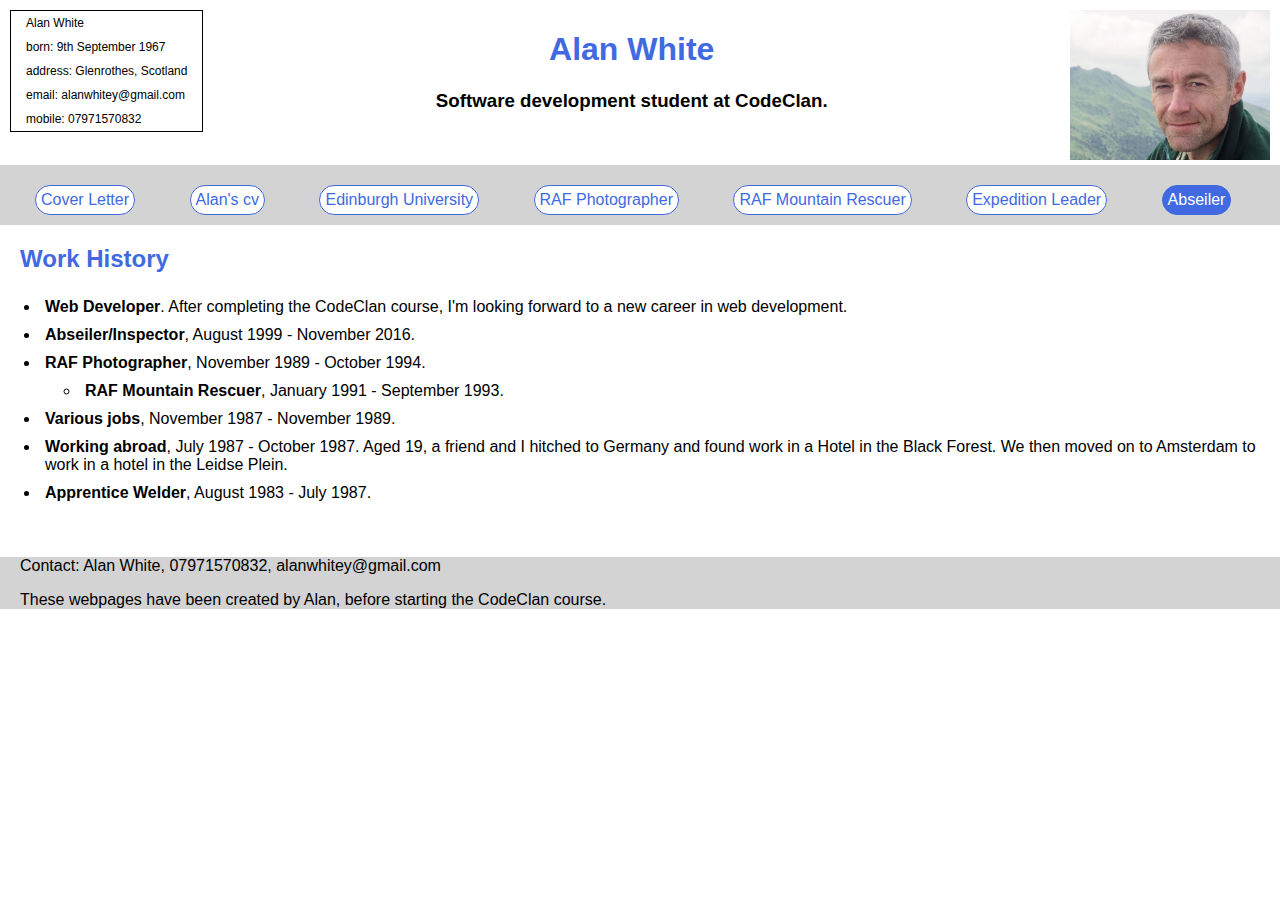
==== abseiler.html @ ad5b437e "Add files via upload" ====
<!DOCTYPE html>
<html>

<head>
  <title>Alan's cv</title>
  <link rel="stylesheet" type="text/css" href="alancv.css">
  <style>
  </style>
  <script>The *script* element is used to define client-side JavaScripts.</script>
  <base https://alan-white.github.io/CV/index.html/>
  <meta charset="UTF-8">
  <meta name="description" content="Alan's notes from W3Schools HTML tutorial">
  <meta name="keywords" content="HTML,CSS,XML,JavaScript,Alan">
  <meta name="author" content="Alan White">
  <meta name="viewport" content="width=device-width, initial-scale=1.0">
  <meta http-equiv="refresh" content="30">
</head>

<body>

<header>
  <ul>
    <li>Alan White</li>
    <li>born: 9th September 1967</li>
    <li>address: Glenrothes, Scotland</li>
    <li>email: alanwhitey@gmail.com</li>
    <li>mobile: 07971570832</li>
  </ul>
    
  <img src="alanphoto.jpg" alt="photo of Alan" style="width:200px; height:auto;"/>

  <h1>Alan White</h1>
  
  <h3>Software development student at CodeClan.</h3>  
  
</header>

  
  <nav>
    <a href="index.html" target="_self">Cover Letter</a>
    <a href="alancv.html" target="_self">Alan's cv</a>
    <a href="EdinburghUniversity.html" target="_self">Edinburgh University</a>
    <a href="RAFPhotographer.html" target="_self">RAF Photographer</a>
    <a href="RAFMRT.html" target="_self">RAF Mountain Rescuer</a>
    <a href="ExpeditionLeader.html" target="_self">Expedition Leader</a>
    <a class="active" href="abseiler.html" target="_self">Abseiler</a>
  </nav>

<h2>Work History</h2>

  <ul>
    <li><b>Web Developer</b>.  After completing the CodeClan course, I'm looking forward to a new career in web development.</li>
    <li><b>Abseiler/Inspector</b>, August 1999 - November 2016.</li>
    <li><b>RAF Photographer</b>, November 1989 - October 1994.</li>
      <ul>
        <li><b>RAF Mountain Rescuer</b>, January 1991 - September 1993.</li>
      </ul>
    <li><b>Various jobs</b>, November 1987 - November 1989.</li> 
    <li><b>Working abroad</b>, July 1987 - October 1987. Aged 19, a friend and I hitched to Germany and found work in a Hotel in the Black Forest.  We then moved on to Amsterdam to work in a hotel in the Leidse Plein.</li>
    <li><b>Apprentice Welder</b>, August 1983 - July 1987.</li>
  </ul>
  
<br/>

<footer>
  <p>Contact: Alan White, 07971570832, alanwhitey@gmail.com</p>
  <p> These webpages have been created by Alan, before starting the CodeClan course.</p>
</footer>
</body>
</html>
---- alancv.css ----
/*Alan's cv*/

body {
    background-color: #FFFFFF;
    color: #000000;
    border: none;
    margin:0px;
    font-family: Arial, Helvetica, sans-serif;
}
  
header {
    display:inline-block; 
    position: static;
    width: 100%;
    margin: 10px 0px 0px 0px;
}
  
header ul {
    float: left;
    margin: 0px 0px 0px 0px;
    list-style-type: none;
    font-size: 12px;
    border: 1px solid black;
    margin: 0px 0px 0px 10px;
    padding: 0px 10px 0px 10px;
}

header img {
    float: right;
    margin: 0 10px 5px 10px;
}

h1 {
    text-align:center;
    color:#4169E1;
}

h3 {
    text-align:center;
    color: none;
}

nav {
    display: inline-block;
    width: 100%;
    height: auto;
    background-color:lightgrey;
    padding:10px;
}

nav a {
    display: inline-block;
    margin: 10px 25px 0px 25px;
}
  
nav a.active {
    background-color: royalblue; color: #FFFFFF;
}

a:link, a:visited {
    background-color: #FFFFFF;
    color: #4169E1;
    border:1px solid #4169E1; 
    border-radius:20px; 
    padding:5px;
    text-decoration: none;
}

a:hover {
    background-color: #4169E1;
    color: #FFFFFF;
}

a:active {
    background-color: lightblue;
    color: #FFFFFF;
}

h2 {
    color:#4169E1;
    margin-left: 20px;
}

li {
    padding: 5px;
}

footer {
    width:100%;
    background-color:lightgrey;
    padding: 0px 0px 0px 20px; 
    
}
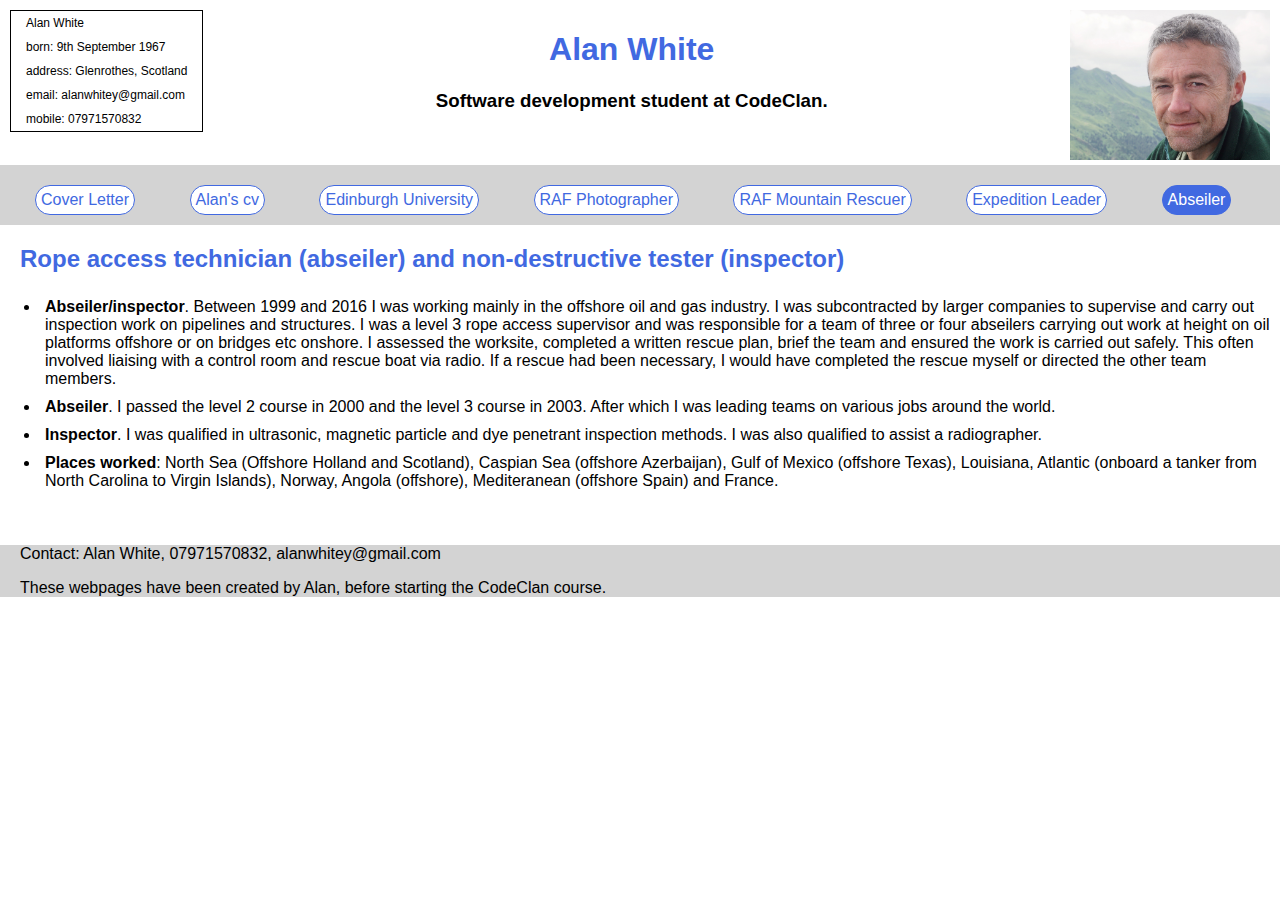
==== commit 04f467a0: "Add files via upload" ====
--- a/abseiler.html
+++ b/abseiler.html
@@ -9,8 +9,8 @@
   <script>The *script* element is used to define client-side JavaScripts.</script>
   <base https://alan-white.github.io/CV/index.html/>
   <meta charset="UTF-8">
-  <meta name="description" content="Alan's notes from W3Schools HTML tutorial">
-  <meta name="keywords" content="HTML,CSS,XML,JavaScript,Alan">
+  <meta name="description" content="Alan's cv">
+  <meta name="keywords" content="">
   <meta name="author" content="Alan White">
   <meta name="viewport" content="width=device-width, initial-scale=1.0">
   <meta http-equiv="refresh" content="30">
@@ -46,18 +46,14 @@
     <a class="active" href="abseiler.html" target="_self">Abseiler</a>
   </nav>
 
-<h2>Work History</h2>
+<h2>Rope access technician (abseiler) and non-destructive tester (inspector)</h2>
 
   <ul>
-    <li><b>Web Developer</b>.  After completing the CodeClan course, I'm looking forward to a new career in web development.</li>
-    <li><b>Abseiler/Inspector</b>, August 1999 - November 2016.</li>
-    <li><b>RAF Photographer</b>, November 1989 - October 1994.</li>
-      <ul>
-        <li><b>RAF Mountain Rescuer</b>, January 1991 - September 1993.</li>
-      </ul>
-    <li><b>Various jobs</b>, November 1987 - November 1989.</li> 
-    <li><b>Working abroad</b>, July 1987 - October 1987. Aged 19, a friend and I hitched to Germany and found work in a Hotel in the Black Forest.  We then moved on to Amsterdam to work in a hotel in the Leidse Plein.</li>
-    <li><b>Apprentice Welder</b>, August 1983 - July 1987.</li>
+    <li><b>Abseiler/inspector</b>.  Between 1999 and 2016 I was working mainly in the offshore oil and gas industry.  I was subcontracted by larger companies to supervise and carry out inspection work on pipelines and structures.
+I was a level 3 rope access supervisor and was responsible for a team of three or four abseilers carrying out work at height on oil platforms offshore or on bridges etc onshore.  I assessed the worksite, completed a written rescue plan, brief the team and ensured the work is carried out safely.  This often involved liaising with a control room and rescue boat via radio.  If a rescue had been necessary, I would have completed the rescue myself or directed the other team members.</li>
+    <li><b>Abseiler</b>.  I passed the level 2 course in 2000 and the level 3 course in 2003.  After which I was leading teams on various jobs around the world.</li>
+    <li><b>Inspector</b>. I was qualified in ultrasonic, magnetic particle and dye penetrant inspection methods.  I was also qualified to assist a radiographer.</li>
+    <li><b>Places worked</b>: North Sea (Offshore Holland and Scotland), Caspian Sea (offshore Azerbaijan), Gulf of Mexico (offshore Texas), Louisiana, Atlantic (onboard a tanker from North Carolina to Virgin Islands), Norway, Angola (offshore), Mediteranean (offshore Spain) and France.</li> 
   </ul>
   
 <br/>
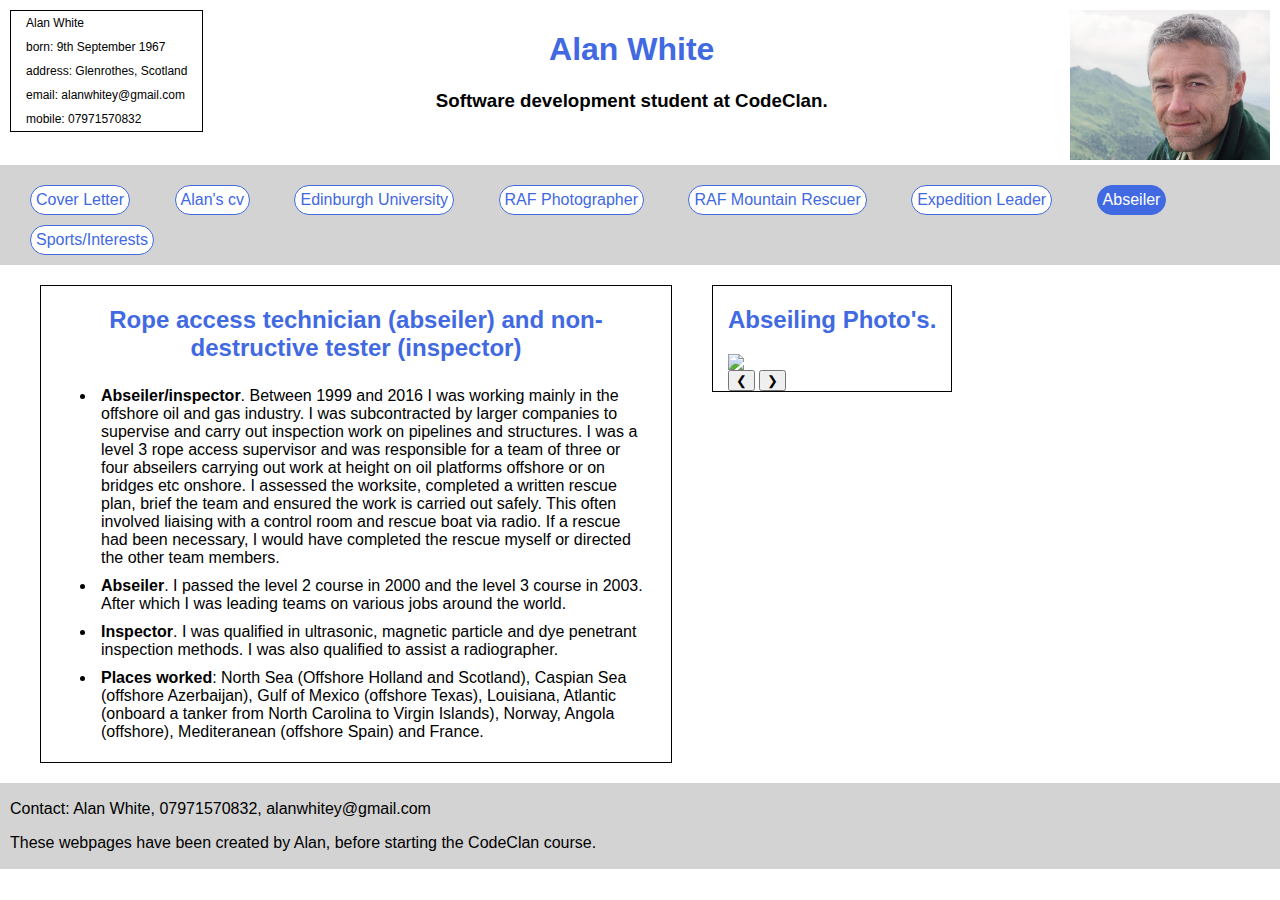
==== commit 528350a4: "Add files via upload" ====
--- a/abseiler.html
+++ b/abseiler.html
@@ -26,16 +26,16 @@
     <li>email: alanwhitey@gmail.com</li>
     <li>mobile: 07971570832</li>
   </ul>
-    
+
   <img src="alanphoto.jpg" alt="photo of Alan" style="width:200px; height:auto;"/>
 
   <h1>Alan White</h1>
-  
-  <h3>Software development student at CodeClan.</h3>  
-  
+
+  <h3>Software development student at CodeClan.</h3>
+
 </header>
 
-  
+
   <nav>
     <a href="index.html" target="_self">Cover Letter</a>
     <a href="alancv.html" target="_self">Alan's cv</a>
@@ -44,8 +44,10 @@
     <a href="RAFMRT.html" target="_self">RAF Mountain Rescuer</a>
     <a href="ExpeditionLeader.html" target="_self">Expedition Leader</a>
     <a class="active" href="abseiler.html" target="_self">Abseiler</a>
+    <a href="sports/interests.html" target="_self">Sports/Interests</a>
   </nav>
 
+<div class=rwd>
 <h2>Rope access technician (abseiler) and non-destructive tester (inspector)</h2>
 
   <ul>
@@ -53,14 +55,48 @@
 I was a level 3 rope access supervisor and was responsible for a team of three or four abseilers carrying out work at height on oil platforms offshore or on bridges etc onshore.  I assessed the worksite, completed a written rescue plan, brief the team and ensured the work is carried out safely.  This often involved liaising with a control room and rescue boat via radio.  If a rescue had been necessary, I would have completed the rescue myself or directed the other team members.</li>
     <li><b>Abseiler</b>.  I passed the level 2 course in 2000 and the level 3 course in 2003.  After which I was leading teams on various jobs around the world.</li>
     <li><b>Inspector</b>. I was qualified in ultrasonic, magnetic particle and dye penetrant inspection methods.  I was also qualified to assist a radiographer.</li>
-    <li><b>Places worked</b>: North Sea (Offshore Holland and Scotland), Caspian Sea (offshore Azerbaijan), Gulf of Mexico (offshore Texas), Louisiana, Atlantic (onboard a tanker from North Carolina to Virgin Islands), Norway, Angola (offshore), Mediteranean (offshore Spain) and France.</li> 
+    <li><b>Places worked</b>: North Sea (Offshore Holland and Scotland), Caspian Sea (offshore Azerbaijan), Gulf of Mexico (offshore Texas), Louisiana, Atlantic (onboard a tanker from North Carolina to Virgin Islands), Norway, Angola (offshore), Mediteranean (offshore Spain) and France.</li>
   </ul>
-  
-<br/>
+</div>
+
+<div class=rwd>
+<h2>Abseiling Photo's.</h2>
+
+<div>
+  <img class="mySlides" src="abs1.jpg" style="width:100%">
+  <img class="mySlides" src="abs2.jpg" style="width:100%">
+  <img class="mySlides" src="abs3.jpg" style="width:100%">
+  <img class="mySlides" src="abs4.jpg" style="width:100%">
+  <img class="mySlides" src="abs5.jpg" style="width:100%">
+
+  <button class="w3-button w3-black w3-display-left" onclick="plusDivs(-1)">&#10094;</button>
+  <button class="w3-button w3-black w3-display-right" onclick="plusDivs(1)">&#10095;</button>
+</div>
+
+<script>
+var slideIndex = 1;
+showDivs(slideIndex);
+
+function plusDivs(n) {
+  showDivs(slideIndex += n);
+}
+
+function showDivs(n) {
+  var i;
+  var x = document.getElementsByClassName("mySlides");
+  if (n > x.length) {slideIndex = 1}
+  if (n < 1) {slideIndex = x.length}
+  for (i = 0; i < x.length; i++) {
+     x[i].style.display = "none";
+  }
+  x[slideIndex-1].style.display = "block";
+}
+</script>
+</div>
 
 <footer>
   <p>Contact: Alan White, 07971570832, alanwhitey@gmail.com</p>
   <p> These webpages have been created by Alan, before starting the CodeClan course.</p>
 </footer>
 </body>
-</html>+</html>
--- a/alancv.css
+++ b/alancv.css
@@ -4,17 +4,19 @@
     background-color: #FFFFFF;
     color: #000000;
     border: none;
-    margin:0px;
+    margin: 0px;
     font-family: Arial, Helvetica, sans-serif;
 }
-  
+
+p {padding-left: 10px}
+
 header {
-    display:inline-block; 
+    display:inline-block;
     position: static;
     width: 100%;
     margin: 10px 0px 0px 0px;
 }
-  
+
 header ul {
     float: left;
     margin: 0px 0px 0px 0px;
@@ -30,9 +32,24 @@
     margin: 0 10px 5px 10px;
 }
 
+.rwd {
+  float: left;
+  margin: 20px 0px 20px 40px;
+  padding: 0 15px 0 15px;
+  max-width: 600px;
+  height: auto;
+  border: 1px solid black;
+  }
+
 h1 {
     text-align:center;
     color:#4169E1;
+}
+
+h2 {
+    text-align:center;
+    color:#4169E1;
+    margin-left: 0px;
 }
 
 h3 {
@@ -50,9 +67,9 @@
 
 nav a {
     display: inline-block;
-    margin: 10px 25px 0px 25px;
+    margin: 10px 20px 0px 20px;
 }
-  
+
 nav a.active {
     background-color: royalblue; color: #FFFFFF;
 }
@@ -60,8 +77,8 @@
 a:link, a:visited {
     background-color: #FFFFFF;
     color: #4169E1;
-    border:1px solid #4169E1; 
-    border-radius:20px; 
+    border:1px solid #4169E1;
+    border-radius:20px;
     padding:5px;
     text-decoration: none;
 }
@@ -76,18 +93,14 @@
     color: #FFFFFF;
 }
 
-h2 {
-    color:#4169E1;
-    margin-left: 20px;
-}
-
 li {
     padding: 5px;
 }
 
 footer {
+    clear: left;
     width:100%;
     background-color:lightgrey;
-    padding: 0px 0px 0px 20px; 
-    
+    padding: 1px 0px 1px 0px;
+
 }
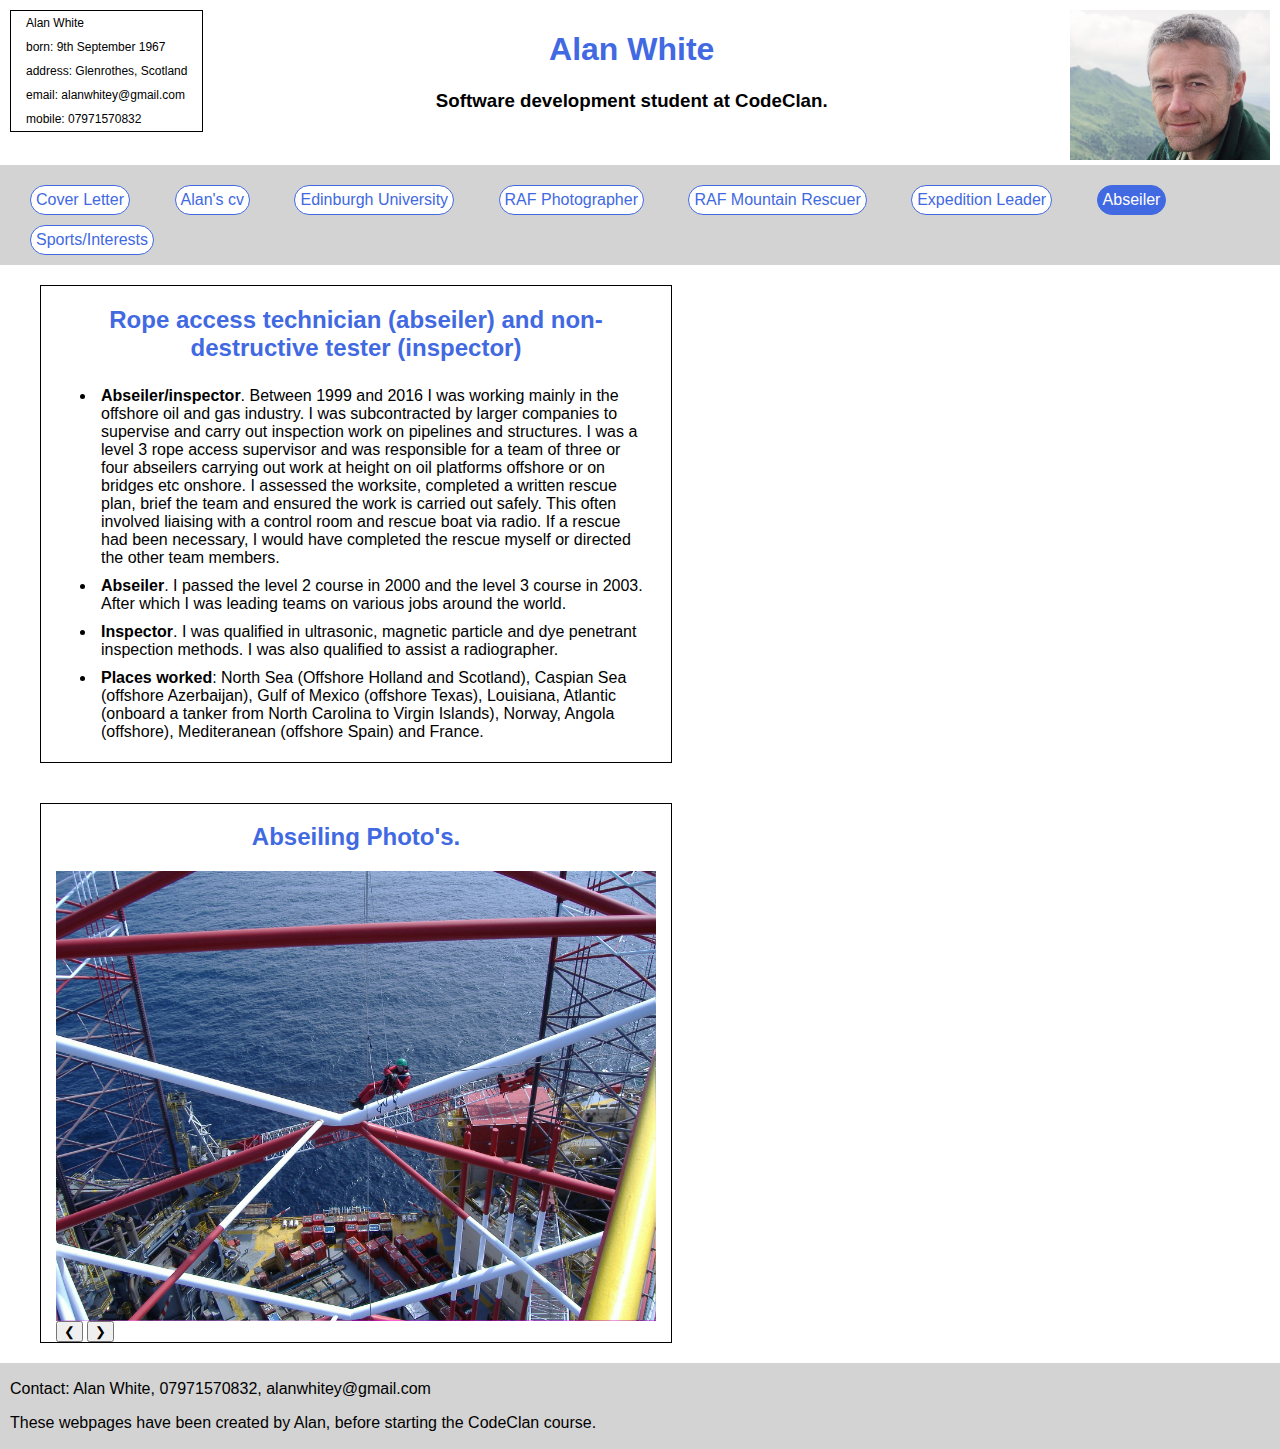
==== commit 3b63107f: "Add files via upload" ====
--- a/abseiler.html
+++ b/abseiler.html
@@ -2,7 +2,7 @@
 <html>
 
 <head>
-  <title>Alan's cv</title>
+  <title>Alan's cv, Abseiler</title>
   <link rel="stylesheet" type="text/css" href="alancv.css">
   <style>
   </style>
@@ -44,7 +44,7 @@
     <a href="RAFMRT.html" target="_self">RAF Mountain Rescuer</a>
     <a href="ExpeditionLeader.html" target="_self">Expedition Leader</a>
     <a class="active" href="abseiler.html" target="_self">Abseiler</a>
-    <a href="sports/interests.html" target="_self">Sports/Interests</a>
+    <a href="SportsInterests.html" target="_self">Sports/Interests</a>
   </nav>
 
 <div class=rwd>
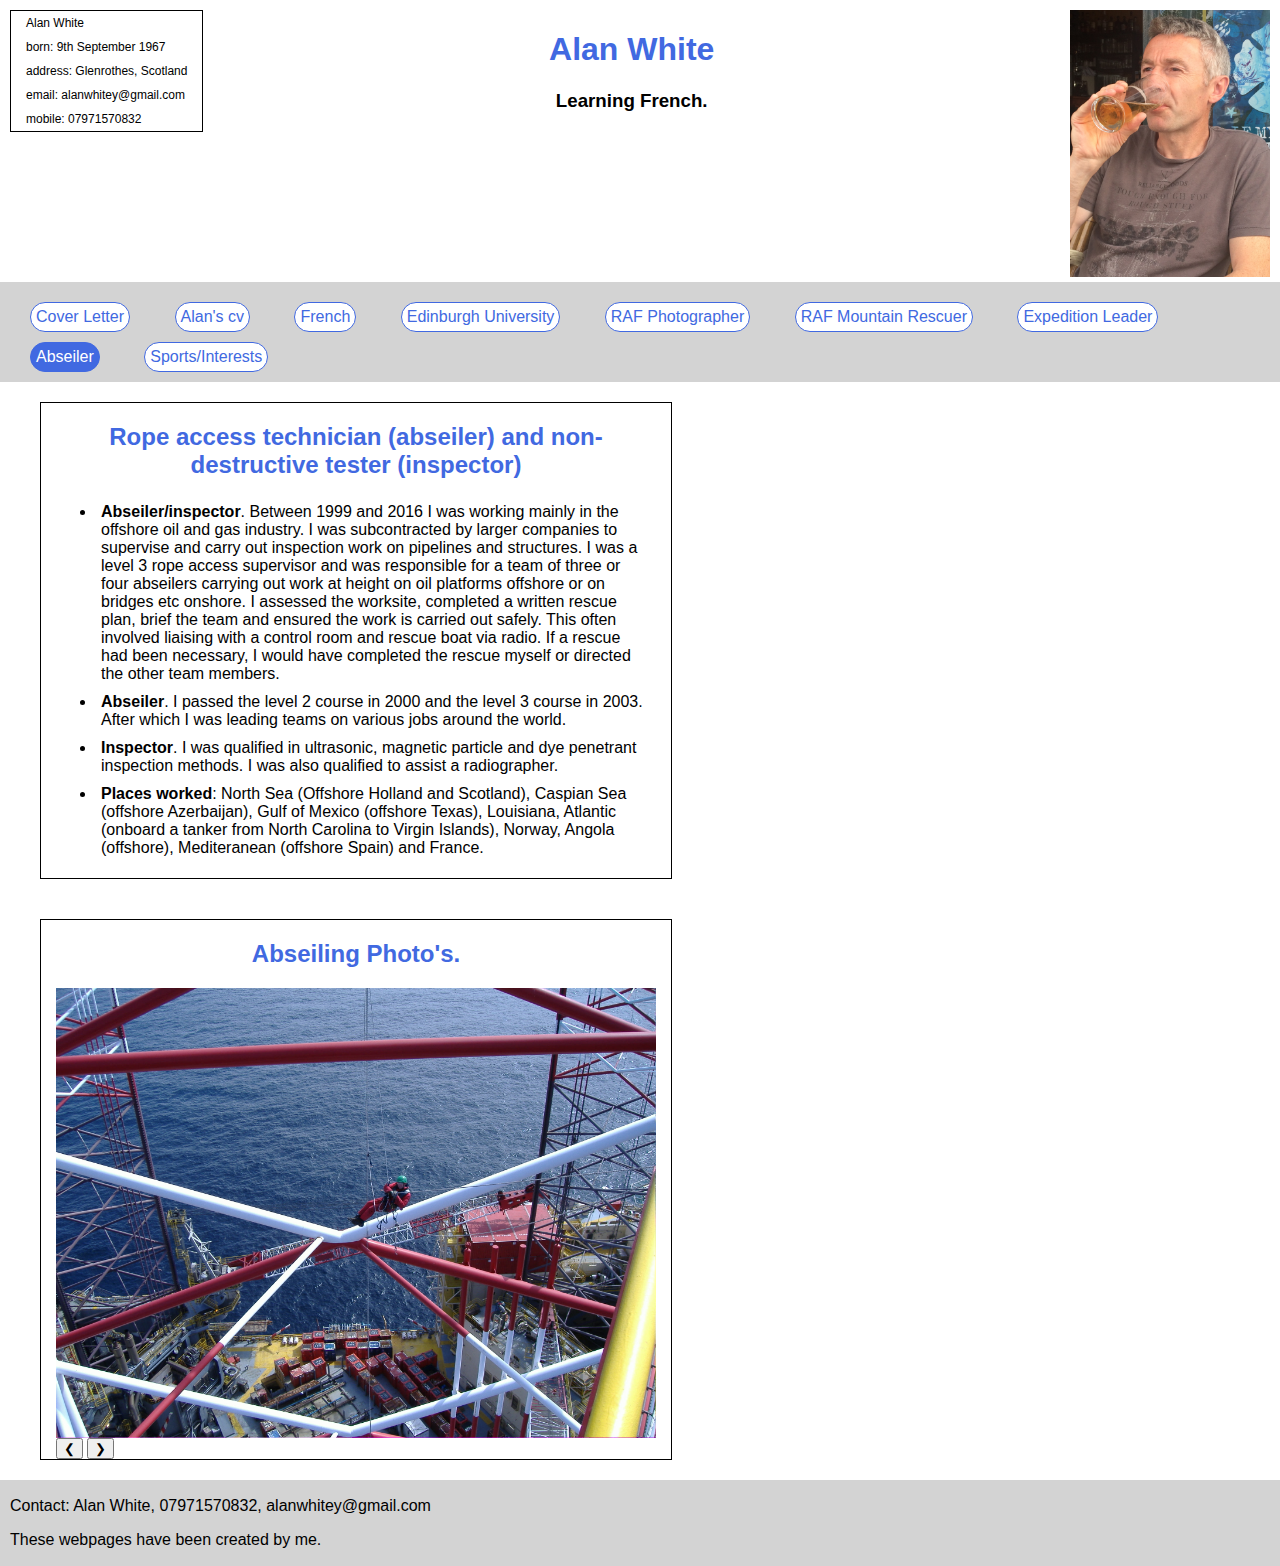
==== commit f65cccaf: "Add files via upload" ====
--- a/abseiler.html
+++ b/abseiler.html
@@ -31,7 +31,7 @@
 
   <h1>Alan White</h1>
 
-  <h3>Software development student at CodeClan.</h3>
+  <h3>Learning French.</h3>
 
 </header>
 
@@ -39,6 +39,7 @@
   <nav>
     <a href="index.html" target="_self">Cover Letter</a>
     <a href="alancv.html" target="_self">Alan's cv</a>
+    <a href="french.html" target="_self">French</a>
     <a href="EdinburghUniversity.html" target="_self">Edinburgh University</a>
     <a href="RAFPhotographer.html" target="_self">RAF Photographer</a>
     <a href="RAFMRT.html" target="_self">RAF Mountain Rescuer</a>
@@ -96,7 +97,7 @@
 
 <footer>
   <p>Contact: Alan White, 07971570832, alanwhitey@gmail.com</p>
-  <p> These webpages have been created by Alan, before starting the CodeClan course.</p>
+  <p> These webpages have been created by me.</p>
 </footer>
 </body>
 </html>
